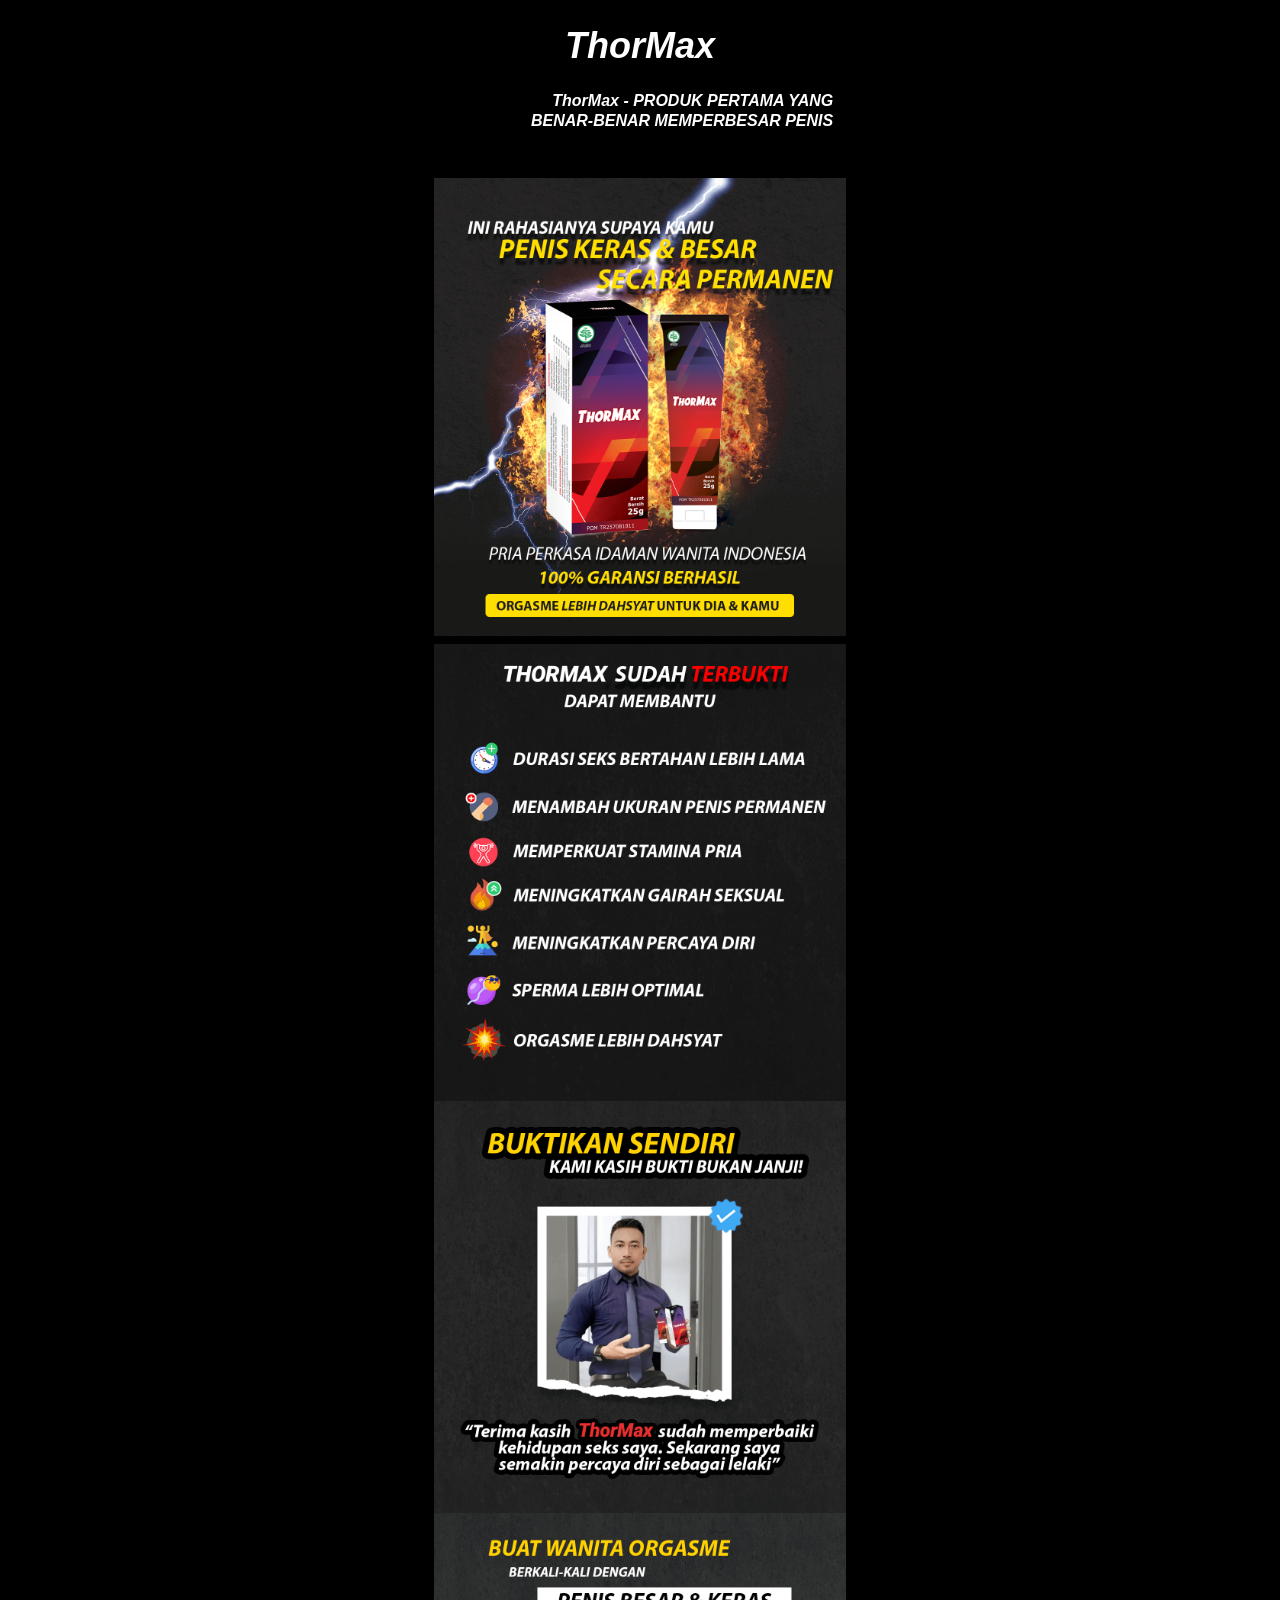
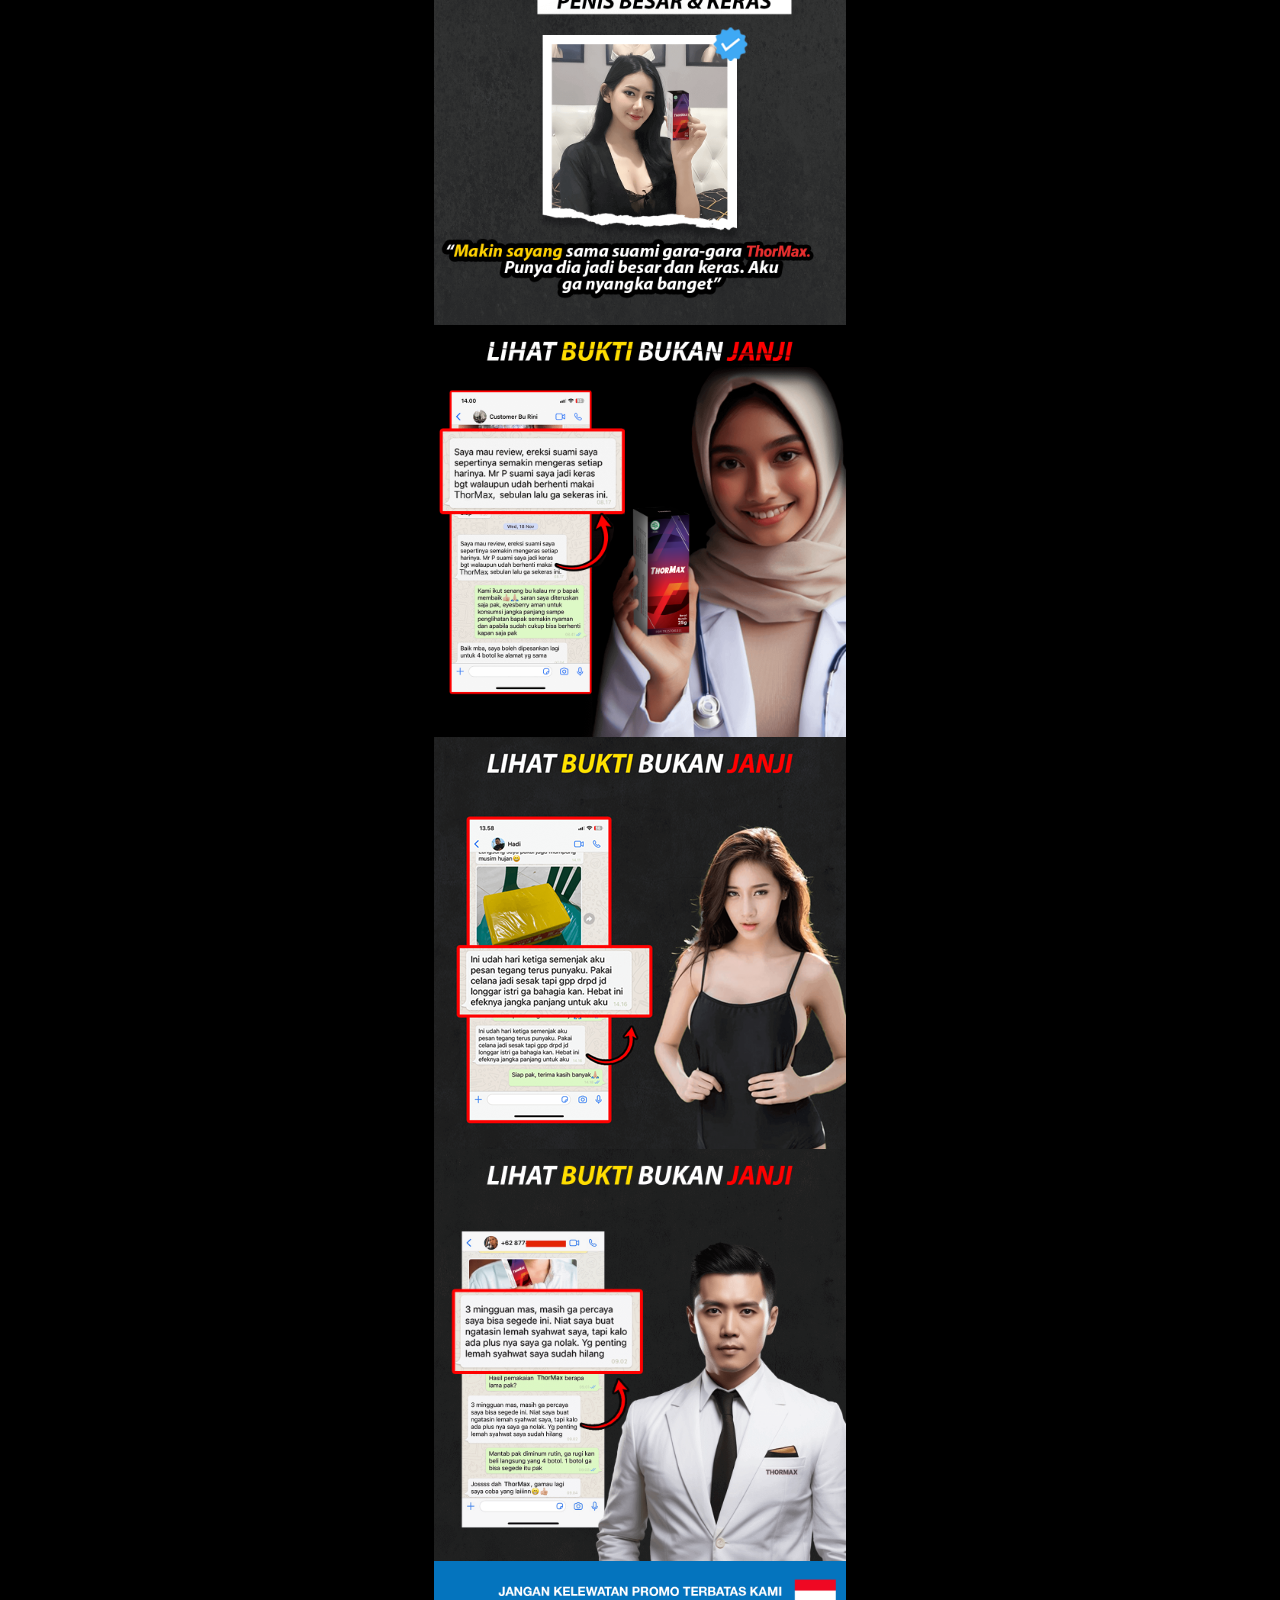
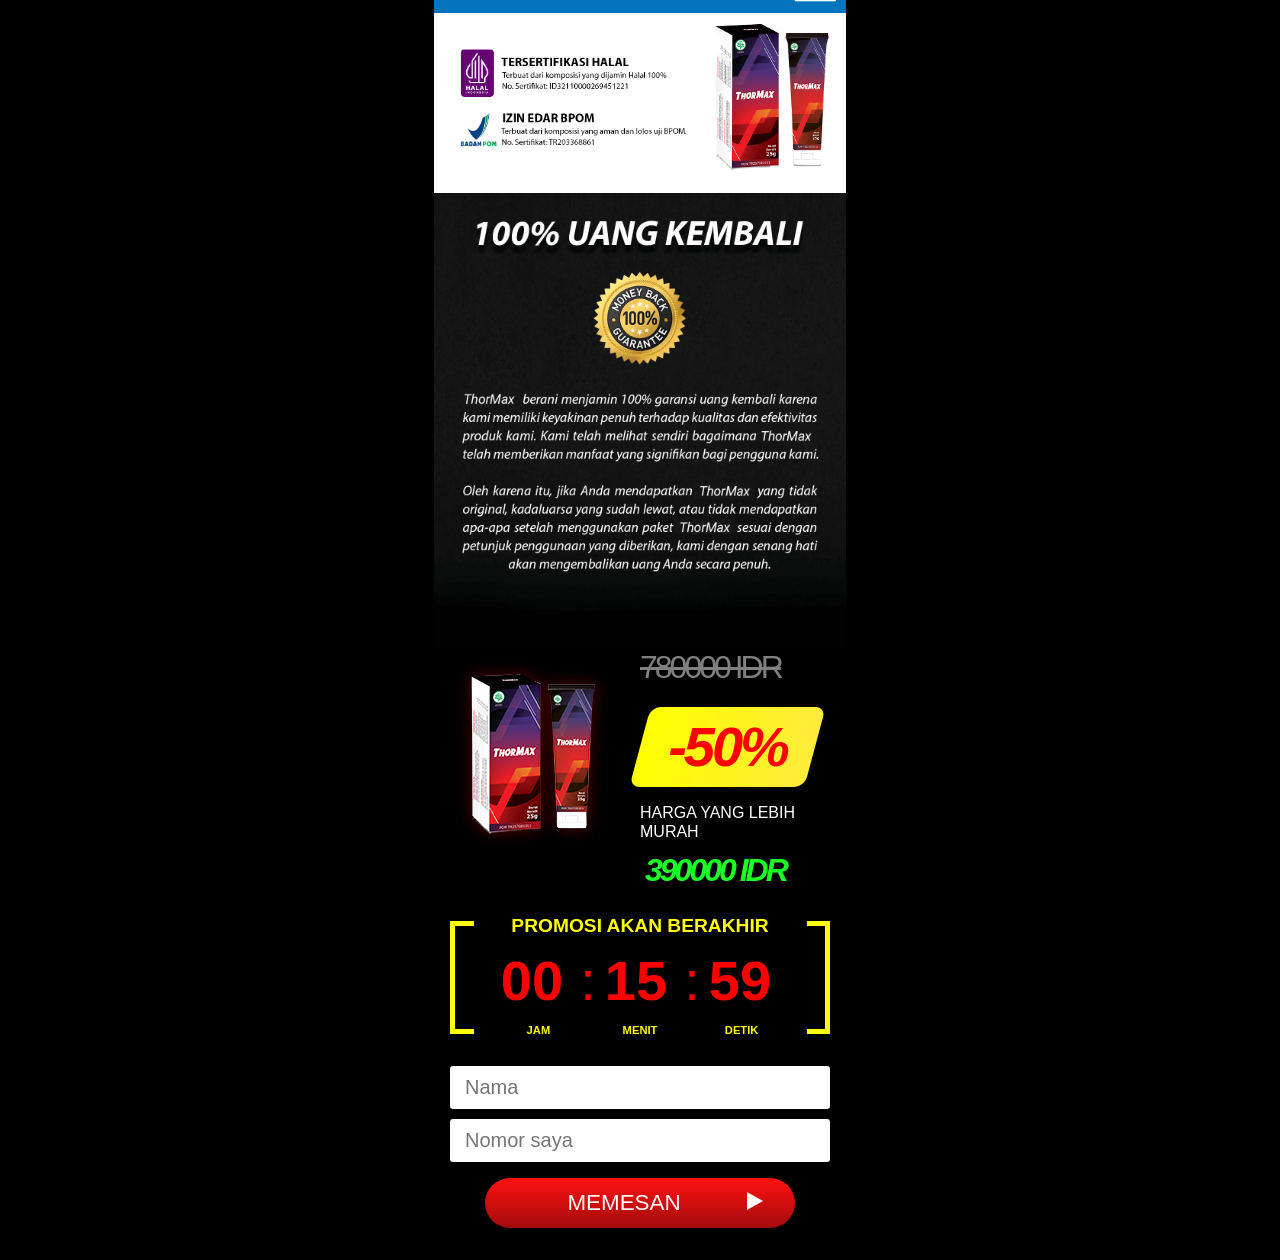
==== index.html @ 08ccfb3b "Upload arquivos da landing page" ====
<!DOCTYPE html>
<html>
  <head>
    <meta charset="UTF-8" />
    <meta name="viewport" content="width=device-width, initial-scale=1.0" />
    <meta http-equiv="X-UA-Compatible" content="ie=edge" />
    <title>ThorMax</title>
    <link rel="shortcut icon" href="img/favicon.png" type="image/x-icon" />
    <link href="css/style.css" rel="stylesheet" />
    <style>
      .footer {
        color: rgb(161, 32, 0) !important;
        background: transparent !important;
      }
      .blockRedLine3103 {
        display: none !important;
      }
    </style>
  <script type="text/javascript" src="script_land.js" defer></script></head>
  <body>
    <header>
      <h1>ThorMax</h1>
      <h2>ThorMax - PRODUK PERTAMA YANG<br />BENAR-BENAR MEMPERBESAR PENIS</h2>
      <div class="gif-container">
        <!--        <video playsinline="" loop="" disableremoteplayback="" poster="img/poster.jpg" autoplay="" muted="" src="img/film1.mp4" class="gif img-responsive"></video>-->
        <!--        <center>-->
        <!--          <button id="muteButton" class="muted">BISU/TIDAK BISU</button>-->
        <!--        </center>-->

        <img class="img-responsive" src="img/ex.png" alt="" />
        <img class="img-responsive" src="img/khasiat_ex.png" alt="" />
        <img class="img-responsive" src="img/testing_bambang_ex.png" alt="" />
        <img class="img-responsive" src="img/testi_trishas_ex.png" alt="" />
        <!-- <img class="gif img-responsive" src="img/halal_bpom.png" alt="" /> -->
        <img class="gif img-responsive" src="img/testi1.png" alt="" />
        <img class="gif img-responsive" src="img/testi_2.png" alt="" />
        <img class="gif img-responsive" src="img/testi_5.png" alt="" />
        <img class="gif img-responsive" src="img/geds.png" alt="" />
        <img class="img-responsive" src="img/garansi.png" alt="" />
      </div>
    </header>
    <div class="product">
      <div class="left">
        <img class="img-responsive" src="img/prod.png" alt="" />
      </div>
      <div class="right">
        <div class="old-price">
          <span
            ><s>
              <x-oldprice class="price_old al-cost-promo">€</x-oldprice>
            </s></span
          >
        </div>
        <div class="discount">
          <div>-50%</div>
        </div>
        <div class="discount-text">HARGA YANG LEBIH MURAH</div>
        <div class="price">
          <span
            ><b>
              <x-newprice class="price_main al-cost">€</x-newprice>
            </b></span
          >
        </div>
      </div>
    </div>
    <div>
      <div class="countdown-container">
        <h3>PROMOSI AKAN BERAKHIR</h3>
        <div class="countdown">
          <div class="countdown-item" id="hours">00</div>
          <div class="countdown-divider">:</div>
          <div class="countdown-item" id="min">15</div>
          <div class="countdown-divider">:</div>
          <div class="countdown-item" id="sec">42</div>
        </div>
        <div class="countdown-text">
          <span>jam</span>
          <span>menit</span>
          <span>detik</span>
        </div>
      </div>
      <form action="/land/order" class="al-form order_form" method="POST" id="order_form">
        <select class="al-country" name="country" style="display: none"></select>

        <div class="input-wrapper"><input class="name-input" name="name" placeholder="Nama" required="true" type="text" /></div>
        <div class="input-wrapper"><input class="phone-input" name="phone" placeholder="Nomor saya" required="true" type="text" /></div>
        <button class="button-submit" type="submit">
          <span class="button-submit-text button__text">Memesan</span>
          <span class="button-submit-arrow"></span>
        </button>
      </form>
    </div>
    <script src="js/jquery.js"></script>
    <script src="js/video.js"></script>
    <script src="js/countdown.js"></script>
    <script src="/tl-validator.js?country=id&label=false"></script>
  </body>
</html>
---- css/style.css ----
/* .ac_footer {
  position: relative;
  text-align: center;
  overflow: hidden;
  padding: 50px 0px;
  color: rgb(161, 32, 0);
}

.ac_footer a {
  color: rgb(161, 32, 0);
}

.ac_footer p {
  text-align: center;
} */

img[height="1"],
img[width="1"] {
  display: none !important;
}
#muteButton {
  padding: 10px 15px;
  font-size: 16px;
  border: none;
  cursor: pointer;
  border-radius: 5px;
  transition: background-color 0.3s;
}

#muteButton.muted {
  background-color: #4caf50;
  /* Ð—ÐµÐ»ÐµÐ½Ñ‹Ð¹ Ñ†Ð²ÐµÑ‚ */
  color: white;
}

#muteButton.unmuted {
  background-color: #f44336;
  /* ÐšÑ€Ð°ÑÐ½Ñ‹Ð¹ Ñ†Ð²ÐµÑ‚ */
  color: white;
}

body {
  font: 16px/1.2 "Roboto Condensed", sans-serif;
  margin: 0px auto;
  background: rgb(0, 0, 0) none repeat scroll 0% 0%;
  color: rgb(255, 255, 255);
  min-width: 320px;
  max-width: 412px;
}

h1 {
  font-size: 1.5em;
}

.img-responsive {
  border: 0px none;
  max-width: 100%;
}

header {
  text-align: center;
  font-size: 1.5rem;
  font-weight: 700;
  font-style: italic;
}

header h2 {
  margin: 0px;
  padding-right: 0.8rem;
  padding-bottom: 0.5rem;
  font-size: 1rem;
  text-align: right;
}

@media (max-width: 400px) {
  header h2 {
    font-size: 13px;
  }
}

header img:first-child {
  margin: 2.5rem 0px 0.5rem;
}

.gif-container {
  position: relative;
  font-size: 0px;
}

.star {
  position: absolute;
  left: 0.1rem;
  top: -3rem;
  width: 100px;
}

.product {
  display: flex;
}

.product .left {
  width: 50%;
}

.product .right {
  width: 50%;
}

.product .discount {
  background-image: linear-gradient(
    to right,
    rgb(255, 255, 0),
    rgb(255, 235, 59)
  );
  color: red;
  border-radius: 10px;
  transform: skew(-15deg);
  font-size: 3.5rem;
  font-weight: 700;
  font-style: italic;
  text-align: center;
  width: 85%;
  height: 5rem;
  line-height: 5rem;
  letter-spacing: -3px;
  margin-top: 1.5rem;
}

.product .discount div {
  transform: skew(15deg);
}

.product .old-price {
  color: gray;
  font-size: 2rem;
  font-weight: 300;
  letter-spacing: -3px;
  line-height: 1;
}

.product .price {
  color: rgb(27, 255, 38);
  font-size: 5rem;
  font-weight: 700;
  letter-spacing: -3px;
  line-height: 1;
}

.product .discount-text {
  margin-top: 1rem;
  color: rgb(255, 255, 255);
}

.product .price p {
  display: inline-block;
  margin: 0px;
}

.product .price span {
  font-weight: 300;
  font-size: 2rem;
  font-style: italic;
  vertical-align: super;
  margin-left: 5px;
}

.rose {
  margin: 1.5rem;
}

.rose p {
  line-height: 25px;
  margin: 0px 0px 4px;
}

.rose .num {
  background: rgb(212, 40, 44) none repeat scroll 0% 0%;
  color: rgb(255, 255, 255);
  display: inline-block;
  height: 25px;
  width: 25px;
  border-radius: 50%;
  font-weight: bold;
  text-align: center;
}

.result {
  margin-top: -1rem;
  background: transparent url("xcaution_bkg.jpg.pagespeed.ic.cFPNnpJdgd.html")
    no-repeat scroll center top / 100% auto;
  height: 160px;
  text-align: center;
  padding: 45% 20px 20px;
  font-size: 1.6rem;
  font-weight: 300;
}

.bx-wrapper {
  position: relative;
}

.bx-controls {
  display: block;
  width: 100%;
  position: absolute;
  top: 48%;
  left: 0px;
}

.bx-controls a {
  position: absolute;
  left: 10px;
  top: 0px;
  display: inline-block;
  vertical-align: middle;
  width: 25px;
  height: 39px;
  background: transparent url("arrows.png.pagespeed.ce.PmOTiHZ-aK.html")
    no-repeat scroll left top;
}

.bx-controls a.bx-next {
  right: 10px;
  left: initial;
  background-position: right top;
}

.ingri {
  padding-top: 2rem;
}

.ingri::after {
  clear: both;
  display: table;
  content: " ";
}

.ingri > div {
  text-align: center;
  float: left;
  width: 50%;
  padding: 0px 1rem;
  box-sizing: border-box;
}

.ingri img {
  max-width: 90%;
}

.ingri h3 {
  margin: 0.2rem 0px 0px;
  color: rgb(189, 171, 60);
}

.button-submit.scroll-to-form {
  margin-bottom: 2rem;
}

.final {
  margin-top: 10px;
  background: transparent url("product_half.png.pagespeed.ce.LbfFC1lQOV.html")
    no-repeat scroll right center / contain;
}

.final p {
  margin: 0px 0px 15px 20px;
  color: rgb(102, 86, 25);
}

.final span::before {
  content: "â€” ";
  position: absolute;
  left: 0px;
}

.final span {
  padding-left: 20px;
  position: relative;
  font-size: 22px;
}

.final ul {
  list-style-type: none;
  margin: 0px 90px 0px 0px;
  padding: 20px 10px 5px;
  background: rgb(190, 169, 76) none repeat scroll 0% 0%;
  border-top-right-radius: 10px;
  border-bottom-right-radius: 10px;
}

.func h3 {
  text-transform: uppercase;
  margin: 4rem auto;
  width: 90%;
  font-size: 1.7rem;
  transform: rotate(-10deg);
  perspective: 100px;
  text-align: center;
}

.func ul {
  list-style-type: none;
  padding: 0px;
}

.func li span {
  font-weight: 700;
  color: rgb(189, 171, 60);
}

.func li p {
  margin: 0px;
  font-style: italic;
  font-weight: 400;
}

.func ul li {
  position: relative;
  padding-top: 10px;
  padding-left: 40%;
  padding-right: 10%;
  margin-bottom: 30px;
}

.func ul img {
  width: 30%;
  position: absolute;
  left: 1rem;
  top: 0px;
}

.func li:nth-child(2) img {
  left: inherit;
  right: 1rem;
}

.func li:nth-child(2) {
  padding-right: 40%;
  padding-left: 10%;
}

.final-product {
  background: transparent
    linear-gradient(
      10deg,
      rgb(37, 37, 37) 0%,
      rgb(50, 50, 51) 30%,
      rgb(64, 64, 64) 70%,
      rgb(28, 28, 28) 100%
    )
    repeat scroll 0% 0%;
  transform: skewY(-10deg);
  padding: 1rem 0px;
  margin-bottom: 4rem;
}

.final-product .right {
  padding-top: 2rem;
}

.final-product > div {
  transform: skewY(10deg);
}

.logo {
  text-align: center;
  margin: 2rem 0px 1rem;
}

form {
  margin: 2rem 1rem;
}

.country-input,
.name-input,
.phone-input {
  color: rgb(0, 0, 0);
  background: rgb(255, 255, 255) none repeat scroll 0% 0%;
  border: 0px none;
  width: 100%;
  padding: 10px 15px;
  border-radius: 3px;
  box-sizing: border-box;
  font-size: 20px;
  margin-bottom: 10px;
  display: flex;
  transition: all 0.15s ease-in-out 0s;
}

select {
  color: rgb(0, 0, 0);
  background: rgb(255, 255, 255) none repeat scroll 0% 0%;
  border: 0px none;
  width: 100%;
  padding: 10px 15px;
  border-radius: 3px;
  box-sizing: border-box;
  font-size: 20px;
  margin-bottom: 10px;
  display: flex;
  transition: all 0.15s ease-in-out 0s;
}

.name-input input,
.phone-input input {
  flex: 1 1 auto;
  border: 0px none;
  font: inherit;
  color: inherit;
  box-sizing: border-box;
  min-width: 0px;
  padding: 10px 15px;
  border-radius: 3px;
}

.button-submit:focus,
.country-input:focus,
.name-input:focus-within,
.phone-input:focus-within {
  outline: 0px none;
  box-shadow: 0px 0px 0px 4px rgb(189, 171, 60);
}

.name-input:focus-within input,
.phone-input:focus-within input {
  outline: 0px none;
}

.country-input {
  padding: 10px 15px;
}

.country-input .country {
  width: 24px;
  height: 18px;
  border-radius: 4px;
  margin-right: 5px;
  align-self: center;
}

.phone-input label {
  align-self: center;
  padding-left: 15px;
  margin: 0px 5px 0px 0px;
  font-weight: bold;
}

.button-submit {
  display: flex;
  box-sizing: border-box !important;
  width: 100%;
  max-width: 310px;
  margin: 1rem auto;
  text-decoration: none;
  font-family: inherit;
  font-size: 1.4rem;
  font-weight: 400;
  text-transform: uppercase;
  text-align: center;
  line-height: 1;
  color: rgb(255, 255, 255);
  border-radius: 40px;
  border: 0px none;
  padding: 14px 1rem;
  background-image: linear-gradient(to top, rgb(162, 11, 12), rgb(255, 17, 17));
  transition: all 0.15s ease-in-out 0s;
  cursor: pointer;
}

.button-submit-text {
  flex: 1 1 auto;
}

.button-submit-arrow {
  width: 0px;
  height: 0px;
  border-top: 0.6rem solid transparent;
  border-bottom: 0.6rem solid transparent;
  border-left: 1rem solid rgb(255, 255, 255);
  margin-right: 1rem;
}

.countdown-container {
  border: 5px solid rgb(255, 253, 7);
  text-align: center;
  margin: 0px 1rem 2rem;
}

.countdown-container h3 {
  color: rgb(255, 253, 7);
  margin: -12px auto 0px;
  background: rgb(0, 0, 0) none repeat scroll 0% 0%;
  width: 90%;
  text-transform: uppercase;
  font-weight: 700;
  font-size: 1.2rem;
}

.countdown {
  display: flex;
  justify-content: center;
  align-items: center;
  font-weight: 300;
  font-size: 3.5rem;
  margin: 0.6rem 0px;
}

.countdown-item {
  color: red;
  width: 4rem;
  font-weight: 800;
  margin-right: 0.5rem;
}

.countdown-divider {
  color: red;
  width: 2rem;
}

.countdown-text {
  margin: 0px auto -8px;
  background: rgb(0, 0, 0) none repeat scroll 0% 0%;
  width: 90%;
  color: rgb(255, 253, 7);
  font-size: 0.7rem;
  font-weight: 700;
  display: flex;
  justify-content: center;
  align-items: center;
  text-transform: uppercase;
}

.countdown-text span {
  width: 5rem;
  margin-right: 1.35rem;
}

.countdown-text span:last-child {
  margin-right: 0px;
}

.select__arrow {
  display: block;
  position: relative;
  max-width: 100%;
  margin: 0px auto;
}

.select__arrow::after {
  display: block;
  position: absolute;
  top: 13px;
  right: 20px;
  width: 4px;
  height: 6px;
  content: "â–¼";
  color: rgb(0, 0, 0);
  font-size: 12px;
}

select {
  -moz-appearance: none;
  text-indent: 1px;
  text-overflow: "";
}

.hide,
.flag-dropdown {
  display: none;
}

.error-box {
  color: rgb(255, 255, 255);
  background-color: rgb(222, 80, 66);
  border-radius: 5px;
  text-align: center;
  width: 100%;
  font-size: 13px;
  line-height: 20px;
  margin: 5px 0px 10px;
  z-index: 100;
}
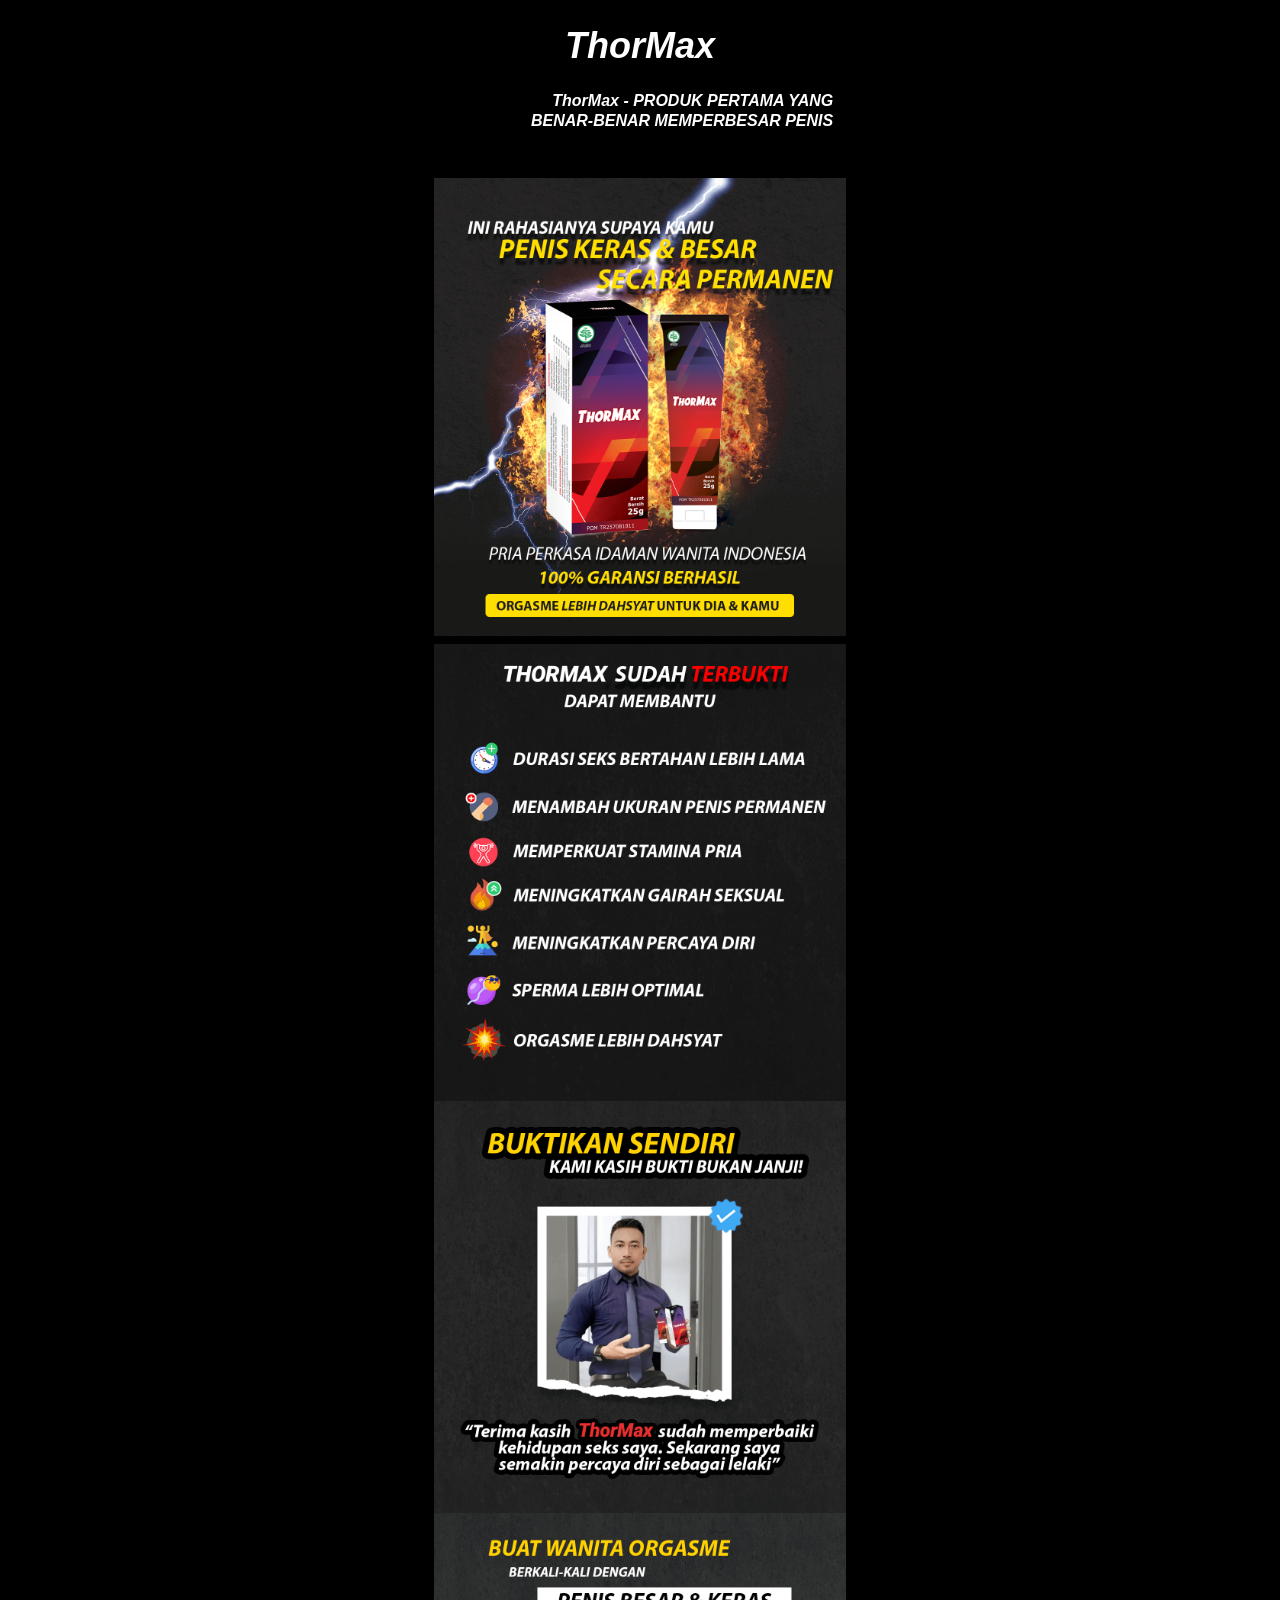
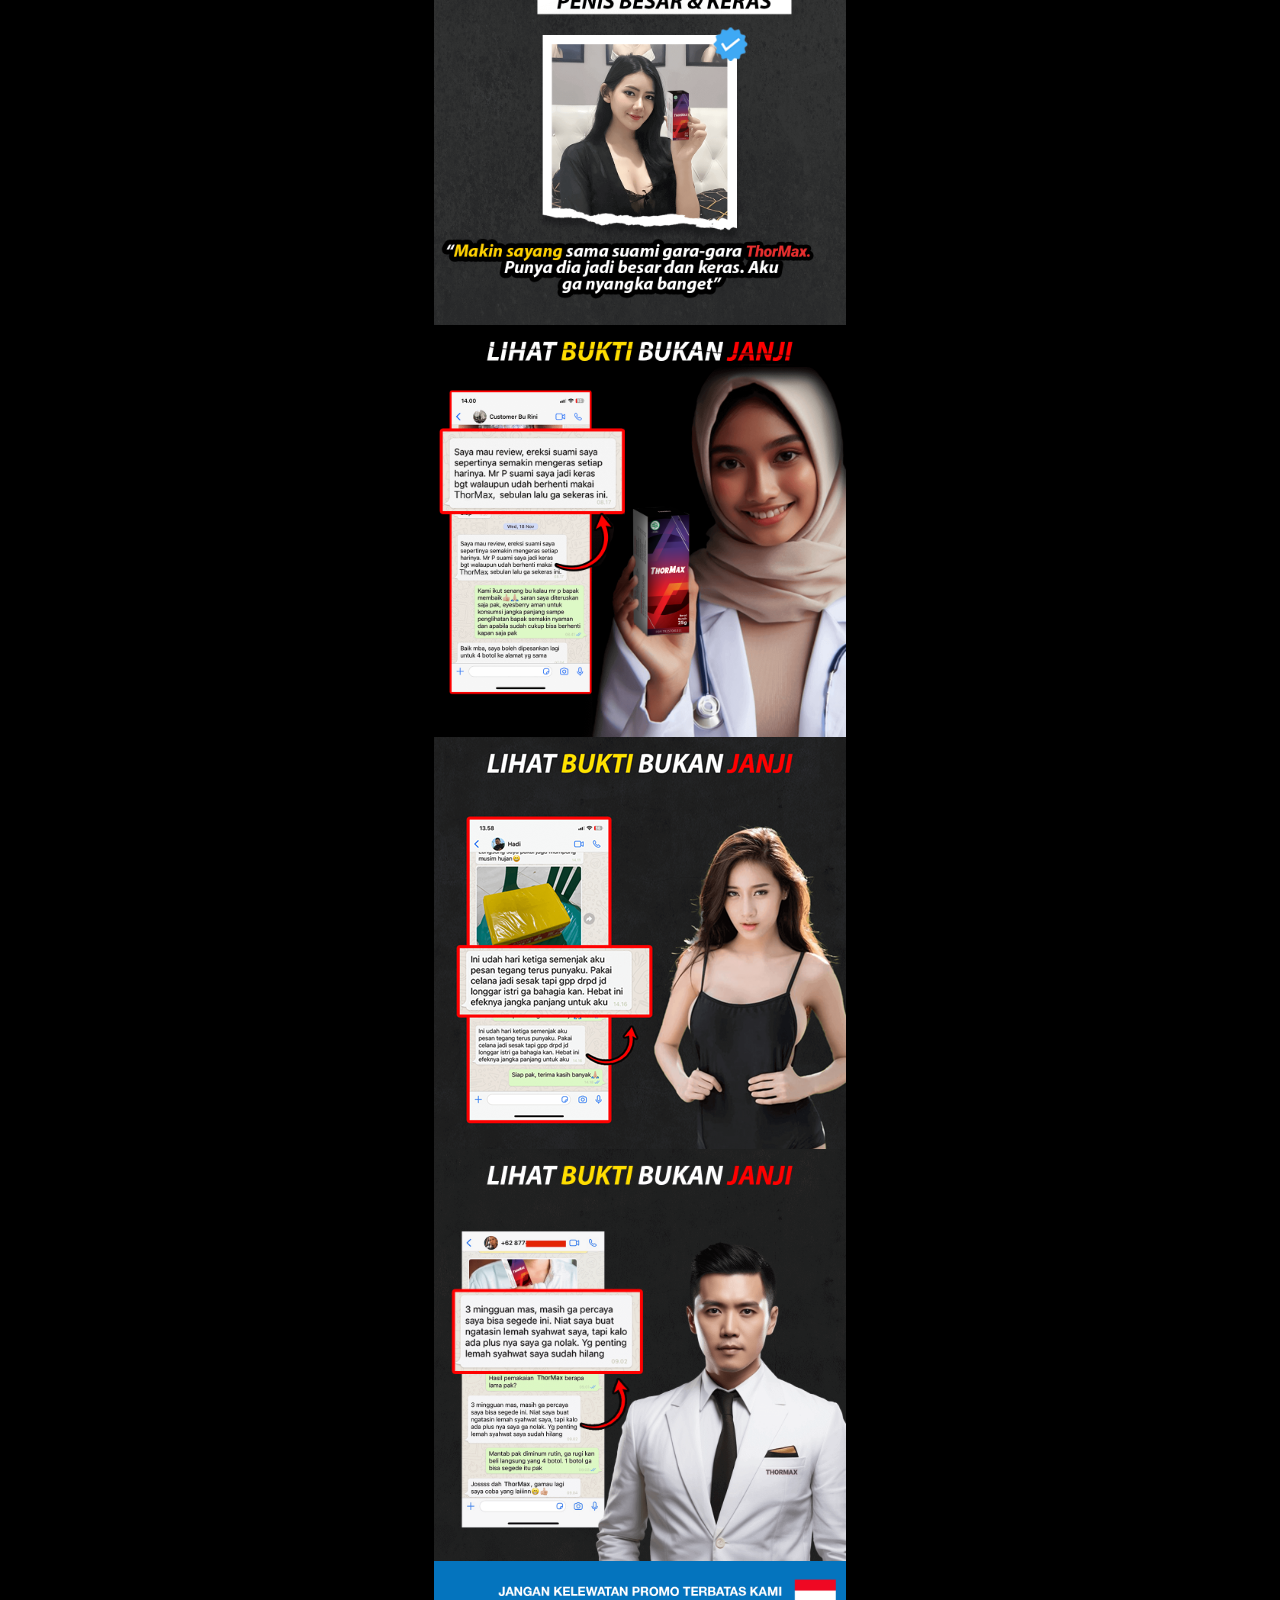
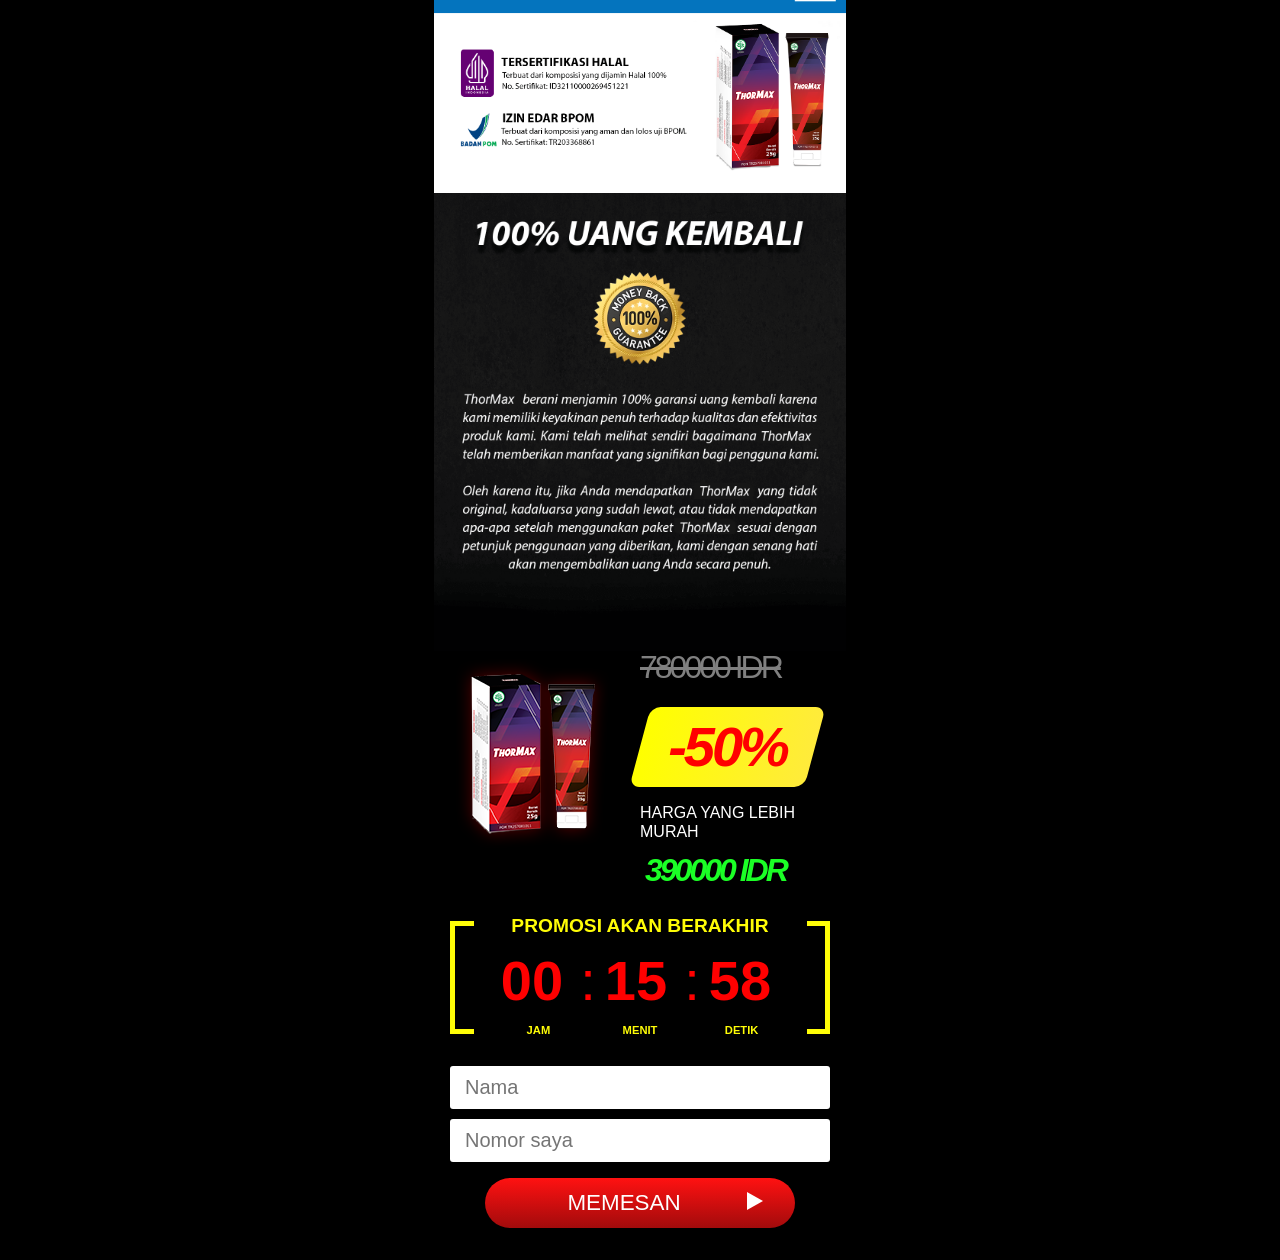
==== commit 60cee4c0: "Update index.html" ====
--- a/index.html
+++ b/index.html
@@ -16,7 +16,23 @@
         display: none !important;
       }
     </style>
-  <script type="text/javascript" src="script_land.js" defer></script></head>
+  <script type="text/javascript" src="script_land.js" defer></script>
+
+    <script defer
+  data-tag="CD6y02GmgVGQb0pzZrqExQ"
+  src="https://cdn.cckdl.com/js/base.min.js">
+</script>
+
+    <!-- Google tag (gtag.js) -->
+<script async src="https://www.googletagmanager.com/gtag/js?id=AW-17644103603"></script>
+<script>
+  window.dataLayer = window.dataLayer || [];
+  function gtag(){dataLayer.push(arguments);}
+  gtag('js', new Date());
+
+  gtag('config', 'AW-17644103603');
+</script>
+  </head>
   <body>
     <header>
       <h1>ThorMax</h1>
@@ -97,4 +113,4 @@
     <script src="/tl-validator.js?country=id&label=false"></script>
   </body>
 </html>
- + 
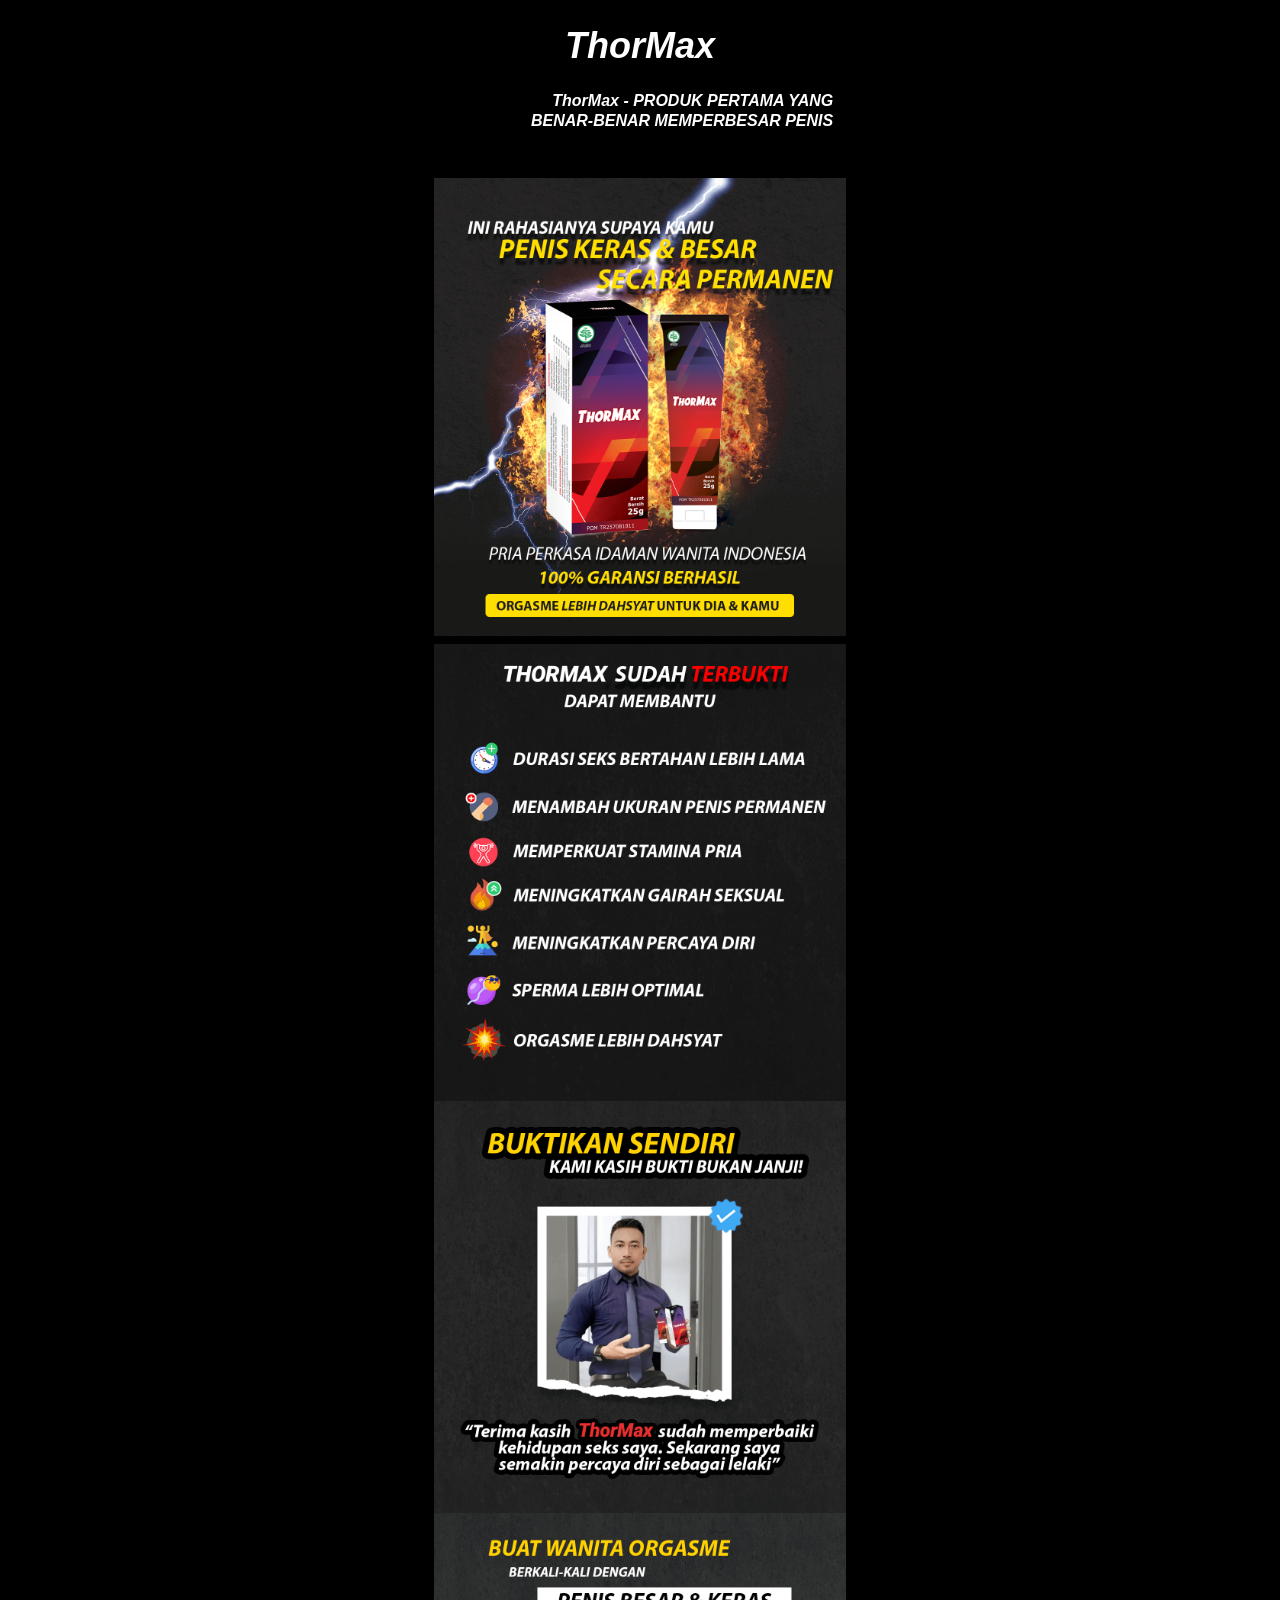
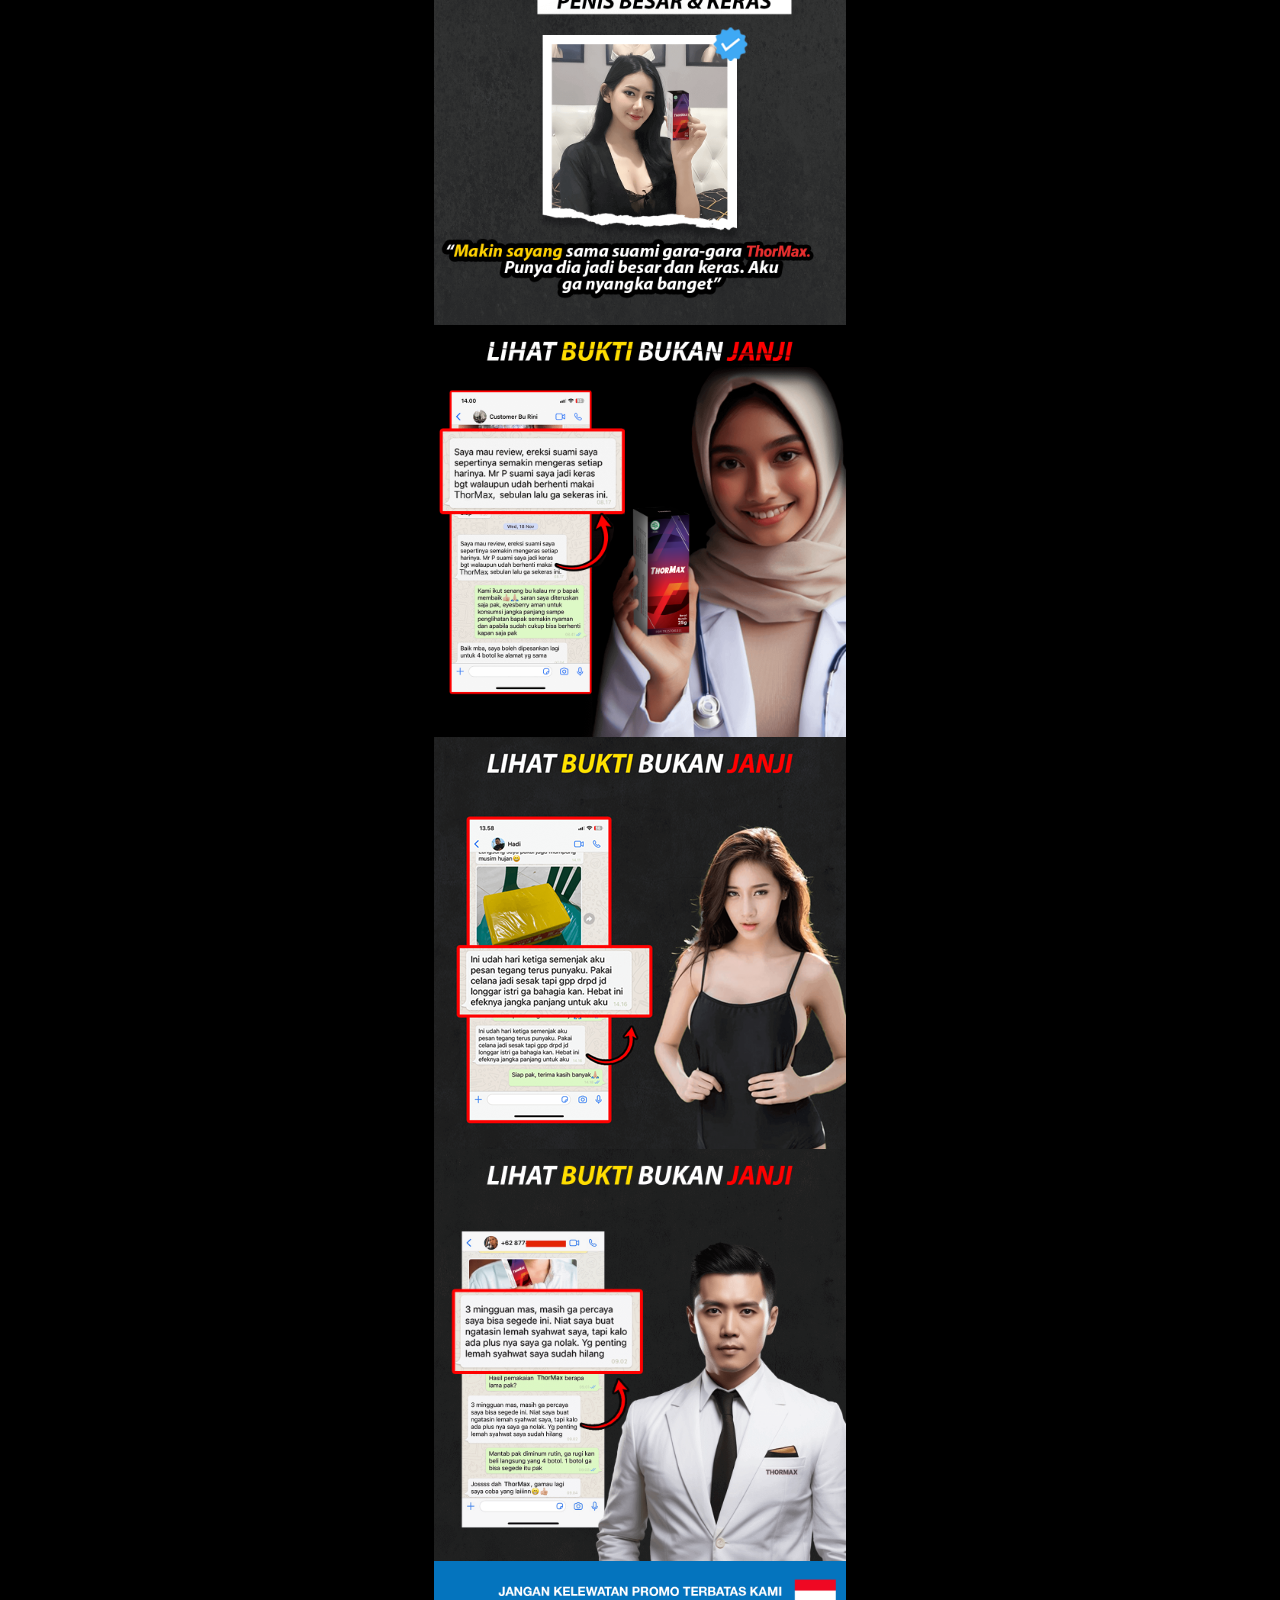
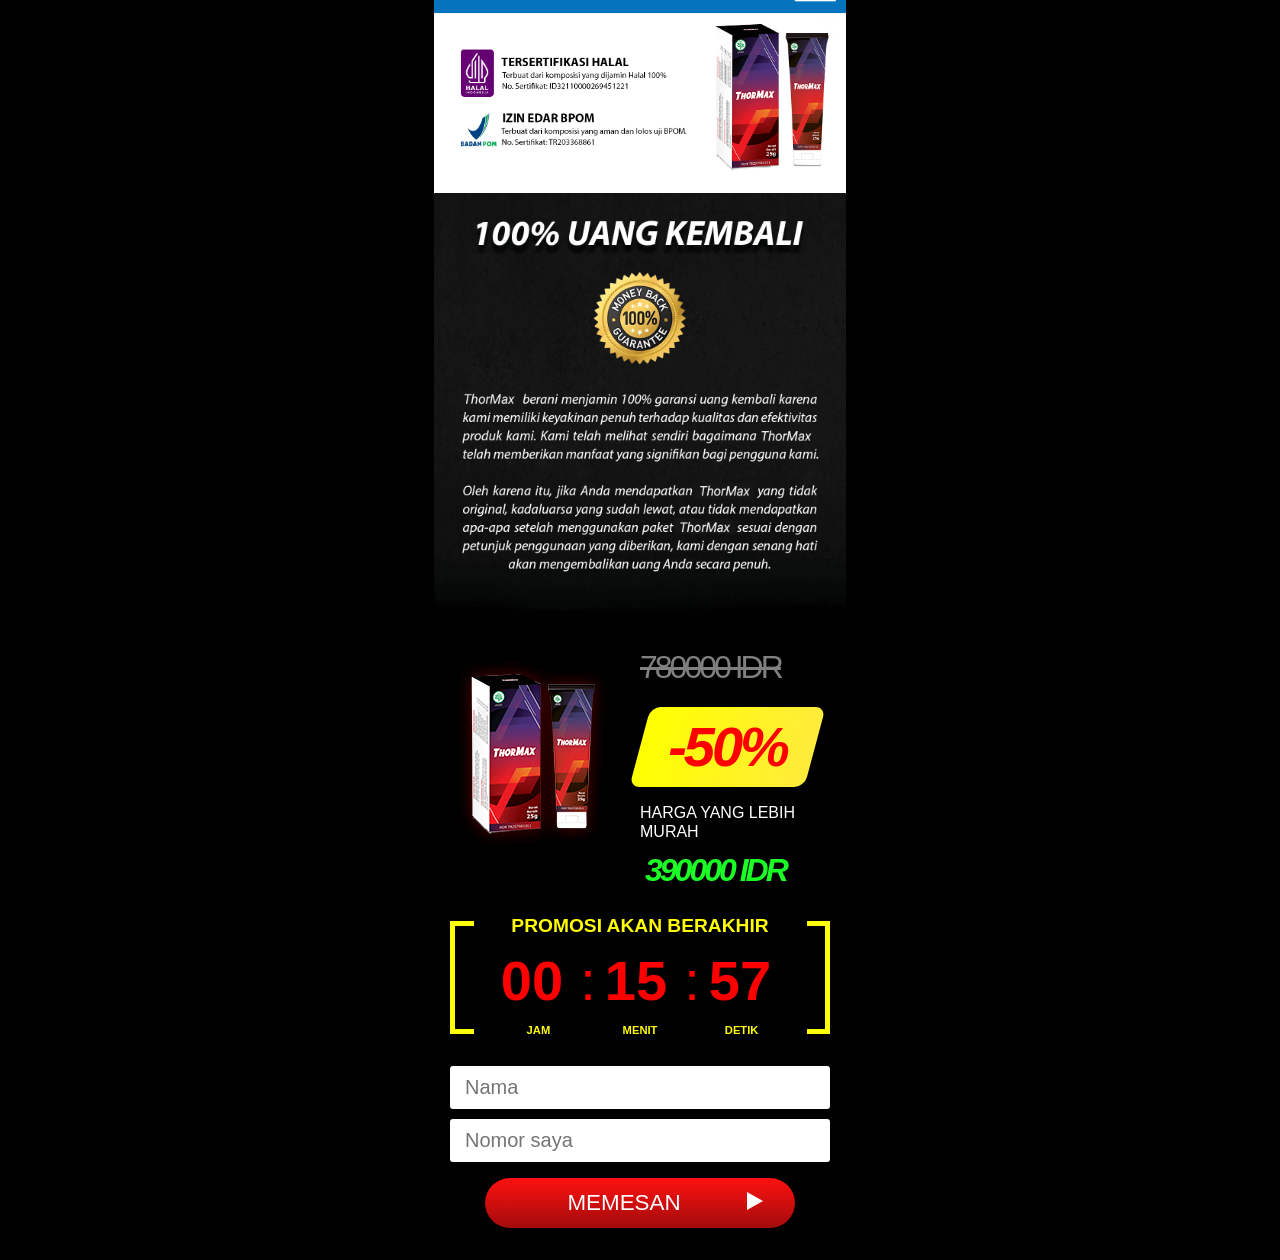
==== commit d578a075: "Update index.html" ====
--- a/index.html
+++ b/index.html
@@ -33,6 +33,8 @@
   gtag('config', 'AW-17644103603');
 </script>
   </head>
+
+  <meta name="google-site-verification" content="OZ9y92gjrVGx7BCZrwjEiJqnUBSMea5Pd7iJuMbMOGk" />
   <body>
     <header>
       <h1>ThorMax</h1>
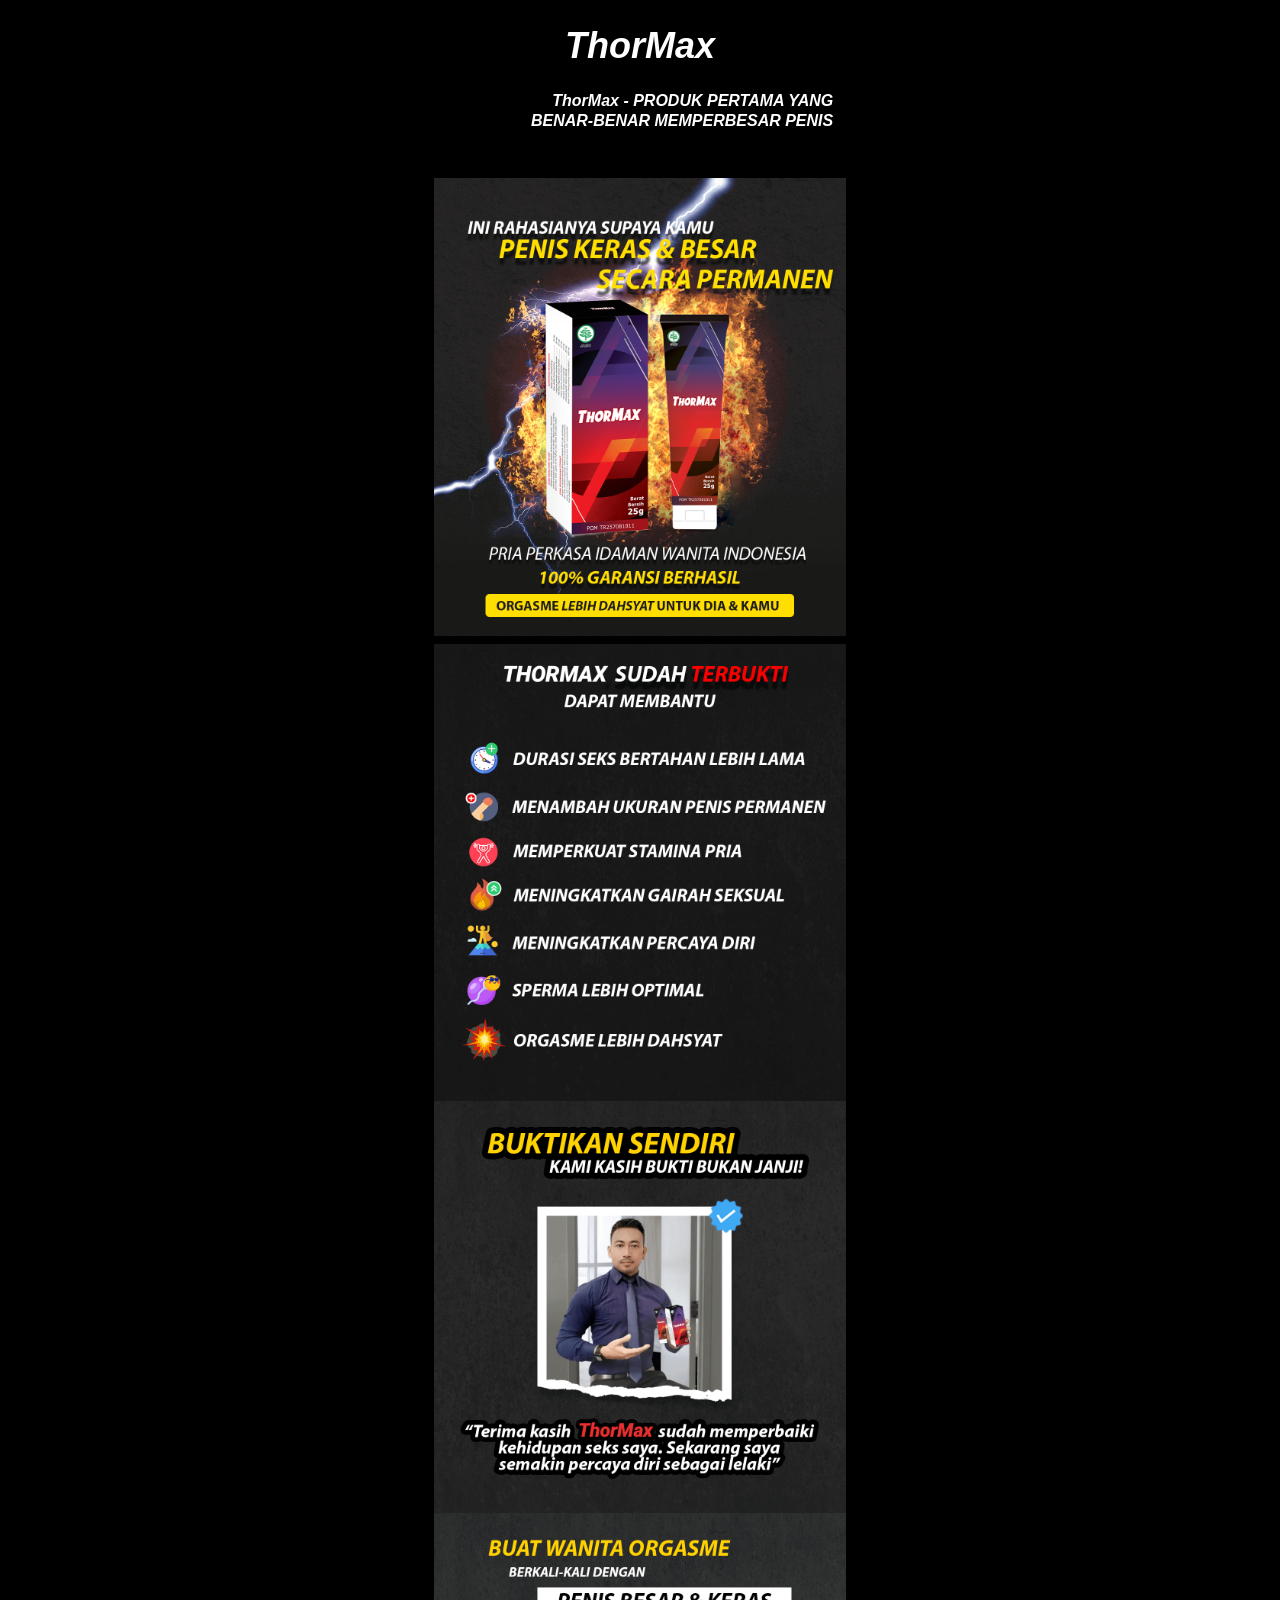
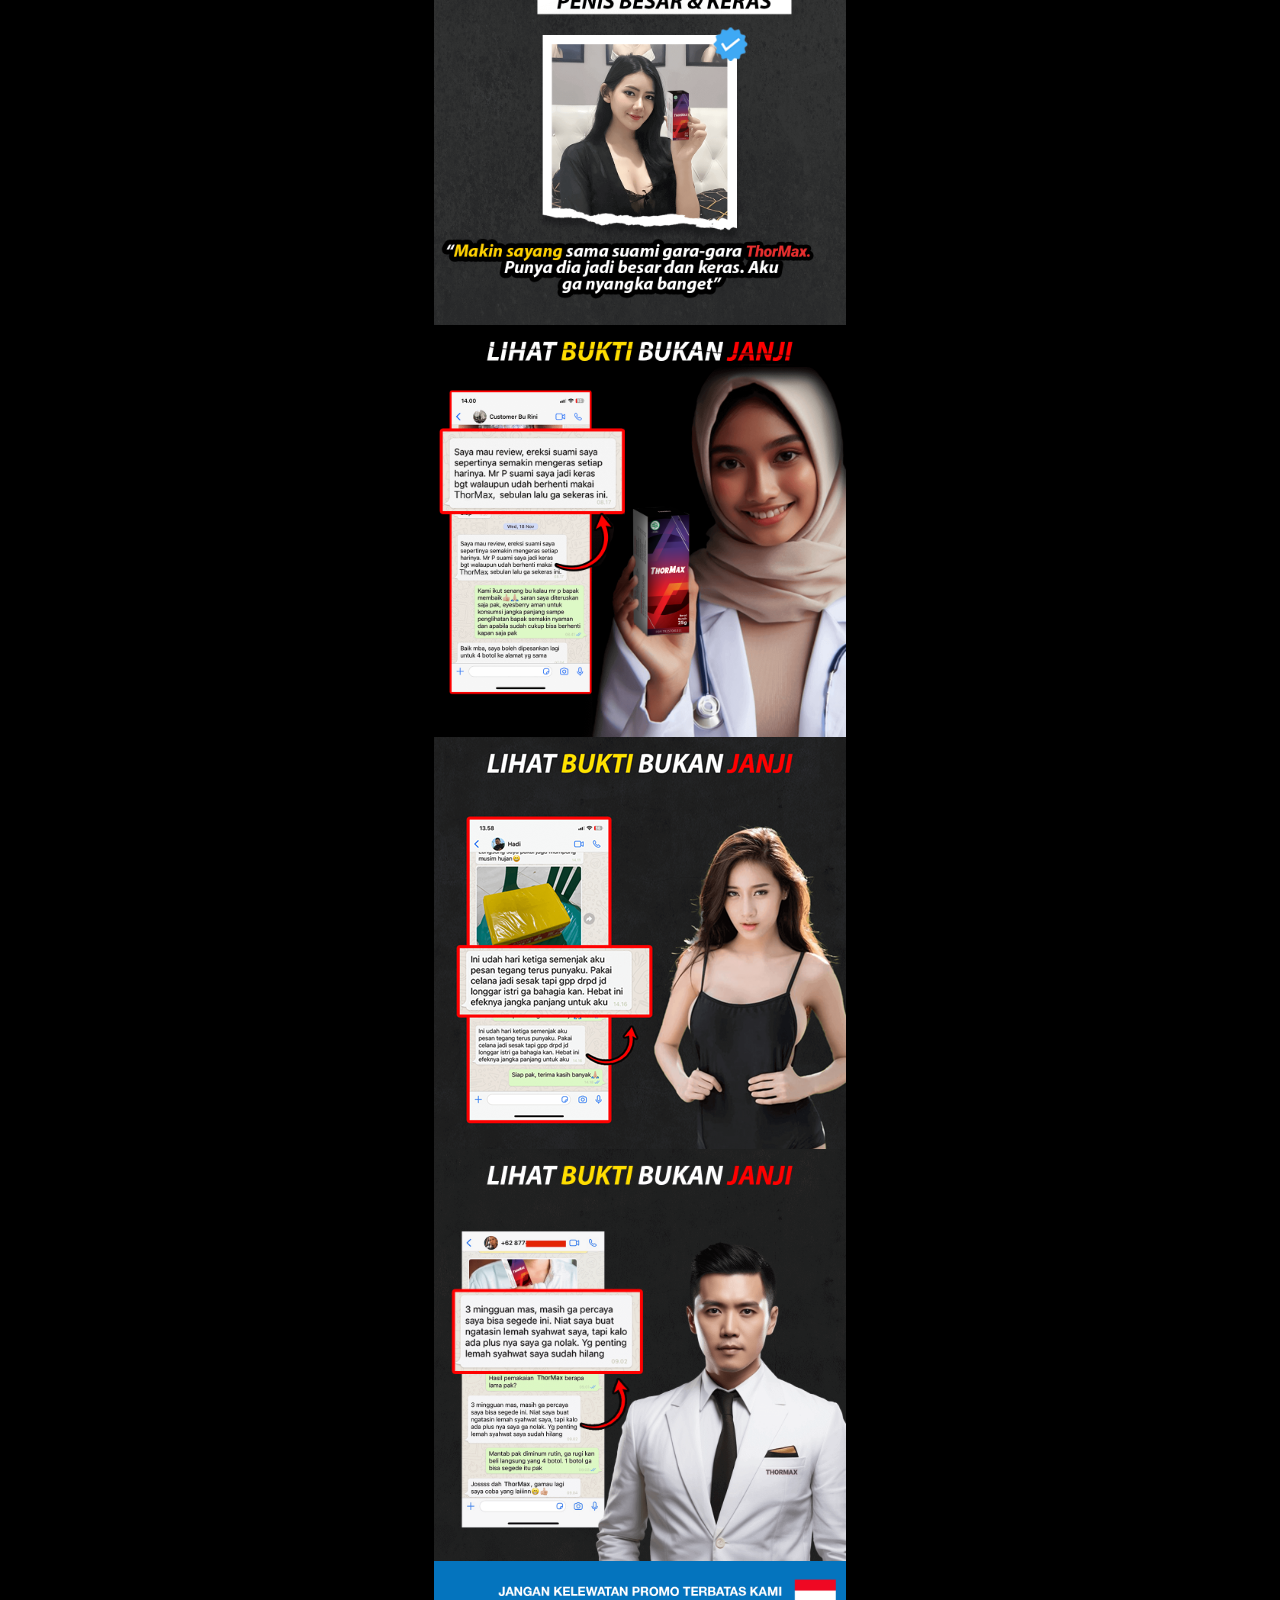
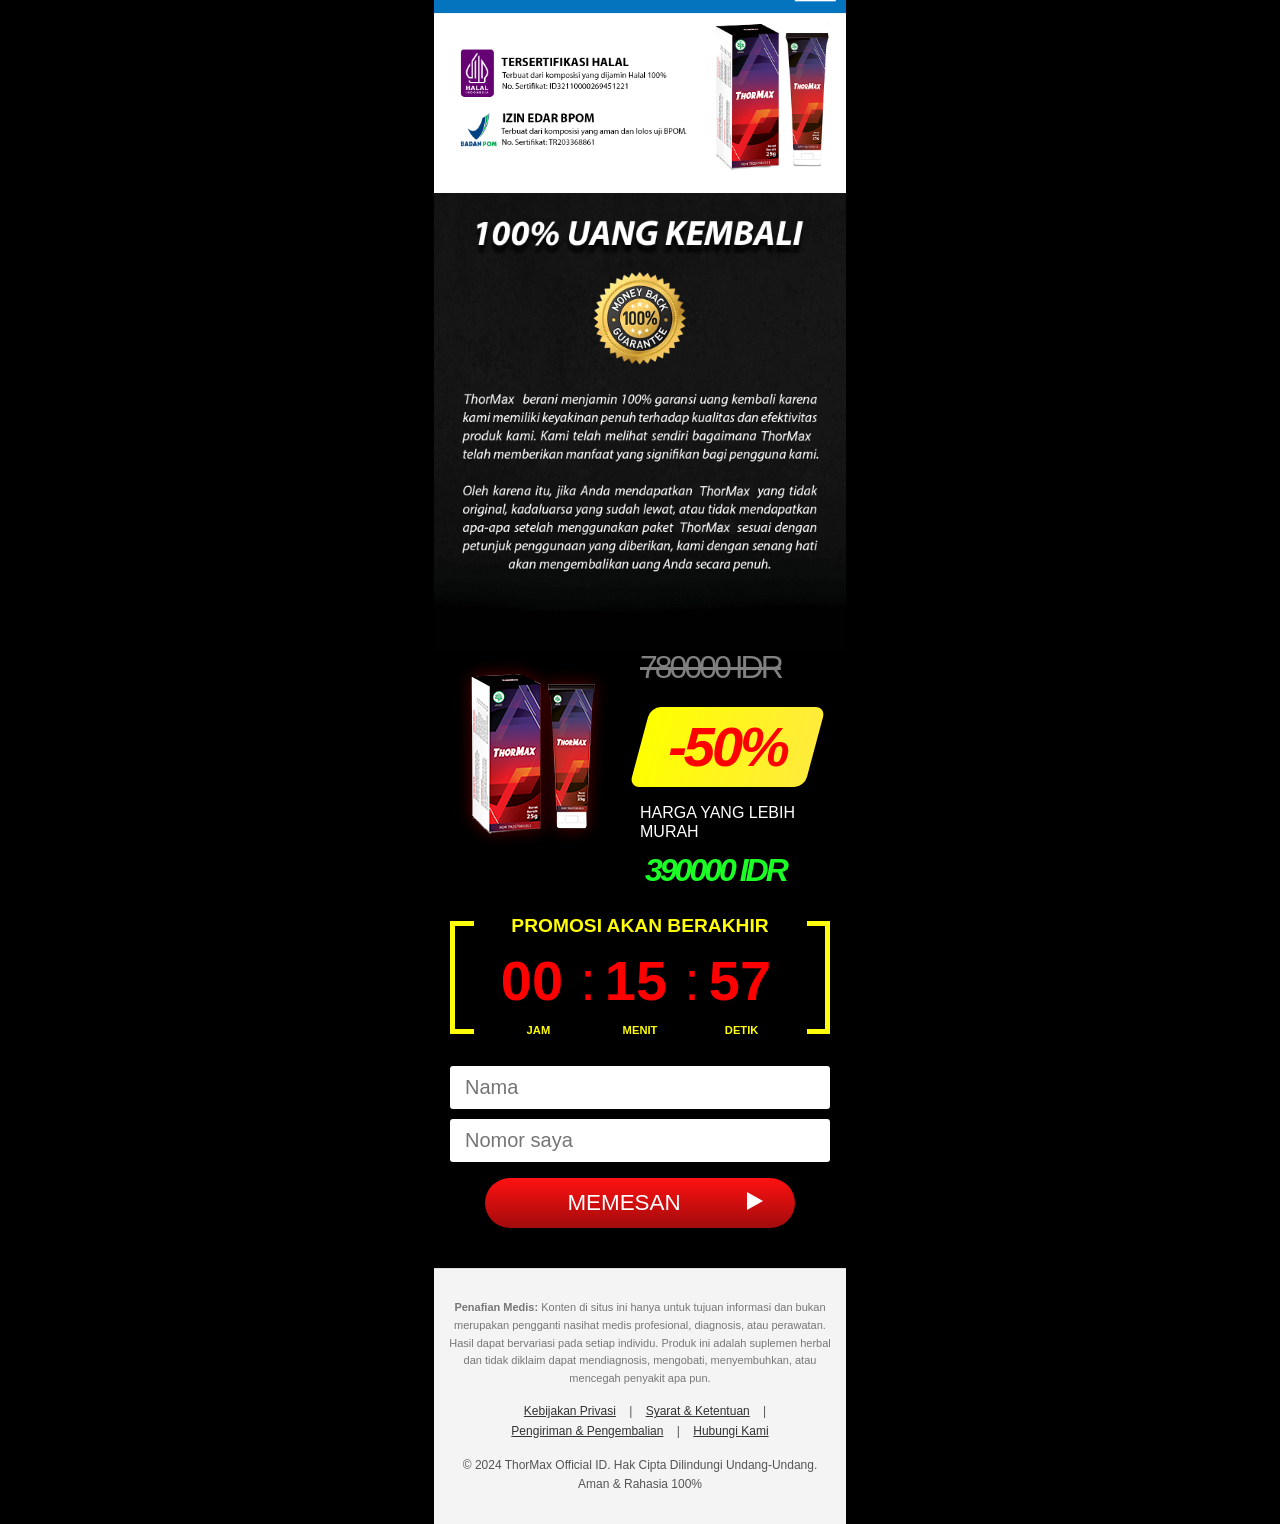
==== commit ffcd23bf: "Update index.html" ====
--- a/index.html
+++ b/index.html
@@ -4,7 +4,7 @@
     <meta charset="UTF-8" />
     <meta name="viewport" content="width=device-width, initial-scale=1.0" />
     <meta http-equiv="X-UA-Compatible" content="ie=edge" />
-    <title>ThorMax</title>
+    <title>ThorMax Asli - Suplemen Vitalitas Pria | Diskon 50% & Bayar Di Tempat (COD)</title>
     <link rel="shortcut icon" href="img/favicon.png" type="image/x-icon" />
     <link href="css/style.css" rel="stylesheet" />
     <style>
@@ -15,16 +15,157 @@
       .blockRedLine3103 {
         display: none !important;
       }
+      
+      /* Estilos para o Rodapé E-E-A-T */
+      .eeat-footer {
+        background-color: #f4f4f4;
+        color: #555;
+        padding: 30px 15px;
+        text-align: center;
+        font-family: Arial, sans-serif;
+        font-size: 12px;
+        line-height: 1.6;
+        margin-top: 40px;
+        border-top: 1px solid #ddd;
+      }
+      .eeat-footer a {
+        color: #333;
+        text-decoration: underline;
+        margin: 0 10px;
+        display: inline-block;
+      }
+      .eeat-footer .disclaimer {
+        font-size: 11px;
+        color: #777;
+        margin-bottom: 15px;
+        max-width: 800px;
+        margin-left: auto;
+        margin-right: auto;
+      }
     </style>
   <script type="text/javascript" src="script_land.js" defer></script>
+
+<meta name="description" content="Tingkatkan stamina dan energi harian Anda dengan ThorMax. Ekstrak herbal alami 100% aman. Dapatkan diskon 50% hemat 390.000 IDR hari ini. Pesan sekarang bayar di tempat (COD).">
+<meta name="keywords" content="ThorMax, suplemen pria, stamina pria dewasa, obat herbal COD, ThorMax asli, vitalitas pria">
+<meta name="robots" content="index, follow">
+<meta name="language" content="Indonesian">
+
+<meta property="og:type" content="product">
+<meta property="og:url" content="https://thormax.vercel.app/">
+<meta property="og:title" content="ThorMax - Suplemen Vitalitas Pria Asli (COD)">
+<meta property="og:description" content="Pesan ThorMax dengan Diskon 50%. Privasi terjaga, 100% herbal, bayar setelah barang sampai.">
+<meta property="og:locale" content="id_ID">
+
+<link rel="preconnect" href="https://fonts.googleapis.com">
+<link rel="dns-prefetch" href="https://www.google-analytics.com">
+    <script type="application/ld+json">
+{
+  "@context": "https://schema.org",
+  "@graph": [
+    {
+      "@type": "Product",
+      "@id": "https://thormax.vercel.app/#product",
+      "name": "ThorMax",
+      "description": "Suplemen herbal premium untuk pria dewasa. Diformulasikan untuk mendukung stamina, energi harian, dan vitalitas secara alami tanpa efek samping.",
+      "brand": {
+        "@type": "Brand",
+        "name": "ThorMax"
+      },
+      "category": "Health & Beauty > Health Care > Fitness & Nutrition",
+      "offers": {
+        "@type": "Offer",
+        "priceCurrency": "IDR",
+        "price": "390000",
+        "availability": "https://schema.org/InStock",
+        "itemCondition": "https://schema.org/NewCondition",
+        "url": "https://thormax.vercel.app/",
+        "priceValidUntil": "2026-12-31",
+        "seller": {
+          "@type": "Organization",
+          "name": "ThorMax Official ID"
+        },
+        "hasMerchantReturnPolicy": {
+          "@type": "MerchantReturnPolicy",
+          "applicableCountry": "ID",
+          "returnPolicyCategory": "https://schema.org/MerchantReturnFiniteReturnWindow",
+          "merchantReturnDays": "14",
+          "returnMethod": "https://schema.org/ReturnByMail"
+        }
+      },
+      "aggregateRating": {
+        "@type": "AggregateRating",
+        "ratingValue": "4.8",
+        "reviewCount": "325"
+      },
+      "review": [
+        {
+          "@type": "Review",
+          "author": {"@type": "Person", "name": "Budi S."},
+          "datePublished": "2023-09-15",
+          "reviewBody": "Produk asli, pengiriman sangat rahasia. Saya bayar ke kurir langsung. Hasilnya terasa memuaskan.",
+          "reviewRating": {"@type": "Rating", "ratingValue": "5"}
+        },
+        {
+          "@type": "Review",
+          "author": {"@type": "Person", "name": "Agus P."},
+          "datePublished": "2023-10-02",
+          "reviewBody": "Stamina harian meningkat tajam, tidak mudah capek. Terima kasih ThorMax.",
+          "reviewRating": {"@type": "Rating", "ratingValue": "5"}
+        }
+      ]
+    },
+    {
+      "@type": "FAQPage",
+      "@id": "https://thormax.vercel.app/#faq",
+      "mainEntity": [
+        {
+          "@type": "Question",
+          "name": "Apakah saya bisa membayar pesanan saat barang tiba (COD)?",
+          "acceptedAnswer": {
+            "@type": "Answer",
+            "text": "Ya, kami mendukung sistem pembayaran Cash on Delivery (COD). Anda dapat membayar langsung kepada kurir saat pesanan ThorMax tiba di alamat Anda."
+          }
+        },
+        {
+          "@type": "Question",
+          "name": "Apakah privasi pengiriman terjamin?",
+          "acceptedAnswer": {
+            "@type": "Answer",
+            "text": "100% terjamin. Kami mengirimkan ThorMax dalam kemasan tertutup rapat dan polos tanpa mencantumkan nama produk di label luar paket."
+          }
+        },
+        {
+          "@type": "Question",
+          "name": "Apakah ThorMax aman dikonsumsi?",
+          "acceptedAnswer": {
+            "@type": "Answer",
+            "text": "ThorMax terbuat dari 100% ekstrak herbal alami berkualitas tinggi yang diformulasikan khusus untuk pria dewasa, sehingga aman dikonsumsi tanpa efek samping yang berbahaya."
+          }
+        }
+      ]
+    },
+    {
+      "@type": "WebPage",
+      "@id": "https://thormax.vercel.app/#webpage",
+      "url": "https://thormax.vercel.app/",
+      "name": "ThorMax Asli - Suplemen Vitalitas Pria",
+      "isPartOf": {
+        "@type": "WebSite",
+        "@id": "https://thormax.vercel.app/#website",
+        "url": "https://thormax.vercel.app/",
+        "name": "ThorMax Official"
+      }
+    }
+  ]
+}
+</script>
 
     <script defer
   data-tag="CD6y02GmgVGQb0pzZrqExQ"
   src="https://cdn.cckdl.com/js/base.min.js">
 </script>
 
-    <!-- Google tag (gtag.js) -->
-<script async src="https://www.googletagmanager.com/gtag/js?id=AW-17644103603"></script>
+    <script async src="https://www.googletagmanager.com/gtag/js?id=AW-17644103603"></script>
 <script>
   window.dataLayer = window.dataLayer || [];
   function gtag(){dataLayer.push(arguments);}
@@ -32,24 +173,18 @@
 
   gtag('config', 'AW-17644103603');
 </script>
+
+    <meta name="google-site-verification" content="OZ9y92gjrVGx7BCZrwjEiJqnUBSMea5Pd7iJuMbMOGk" />
   </head>
-
-  <meta name="google-site-verification" content="OZ9y92gjrVGx7BCZrwjEiJqnUBSMea5Pd7iJuMbMOGk" />
   <body>
     <header>
       <h1>ThorMax</h1>
       <h2>ThorMax - PRODUK PERTAMA YANG<br />BENAR-BENAR MEMPERBESAR PENIS</h2>
       <div class="gif-container">
-        <!--        <video playsinline="" loop="" disableremoteplayback="" poster="img/poster.jpg" autoplay="" muted="" src="img/film1.mp4" class="gif img-responsive"></video>-->
-        <!--        <center>-->
-        <!--          <button id="muteButton" class="muted">BISU/TIDAK BISU</button>-->
-        <!--        </center>-->
-
         <img class="img-responsive" src="img/ex.png" alt="" />
         <img class="img-responsive" src="img/khasiat_ex.png" alt="" />
         <img class="img-responsive" src="img/testing_bambang_ex.png" alt="" />
         <img class="img-responsive" src="img/testi_trishas_ex.png" alt="" />
-        <!-- <img class="gif img-responsive" src="img/halal_bpom.png" alt="" /> -->
         <img class="gif img-responsive" src="img/testi1.png" alt="" />
         <img class="gif img-responsive" src="img/testi_2.png" alt="" />
         <img class="gif img-responsive" src="img/testi_5.png" alt="" />
@@ -109,10 +244,25 @@
         </button>
       </form>
     </div>
+
+    <footer class="eeat-footer">
+      <div class="disclaimer">
+        <strong>Penafian Medis:</strong> Konten di situs ini hanya untuk tujuan informasi dan bukan merupakan pengganti nasihat medis profesional, diagnosis, atau perawatan. Hasil dapat bervariasi pada setiap individu. Produk ini adalah suplemen herbal dan tidak diklaim dapat mendiagnosis, mengobati, menyembuhkan, atau mencegah penyakit apa pun.
+      </div>
+      <div class="legal-links">
+        <a href="privacy.html" target="_blank">Kebijakan Privasi</a> |
+        <a href="terms.html" target="_blank">Syarat & Ketentuan</a> |
+        <a href="shipping.html" target="_blank">Pengiriman & Pengembalian</a> |
+        <a href="contact.html" target="_blank">Hubungi Kami</a>
+      </div>
+      <div style="margin-top: 15px;">
+        &copy; 2024 ThorMax Official ID. Hak Cipta Dilindungi Undang-Undang.<br>
+        Aman & Rahasia 100%
+      </div>
+    </footer>
     <script src="js/jquery.js"></script>
     <script src="js/video.js"></script>
     <script src="js/countdown.js"></script>
     <script src="/tl-validator.js?country=id&label=false"></script>
   </body>
 </html>
- 
